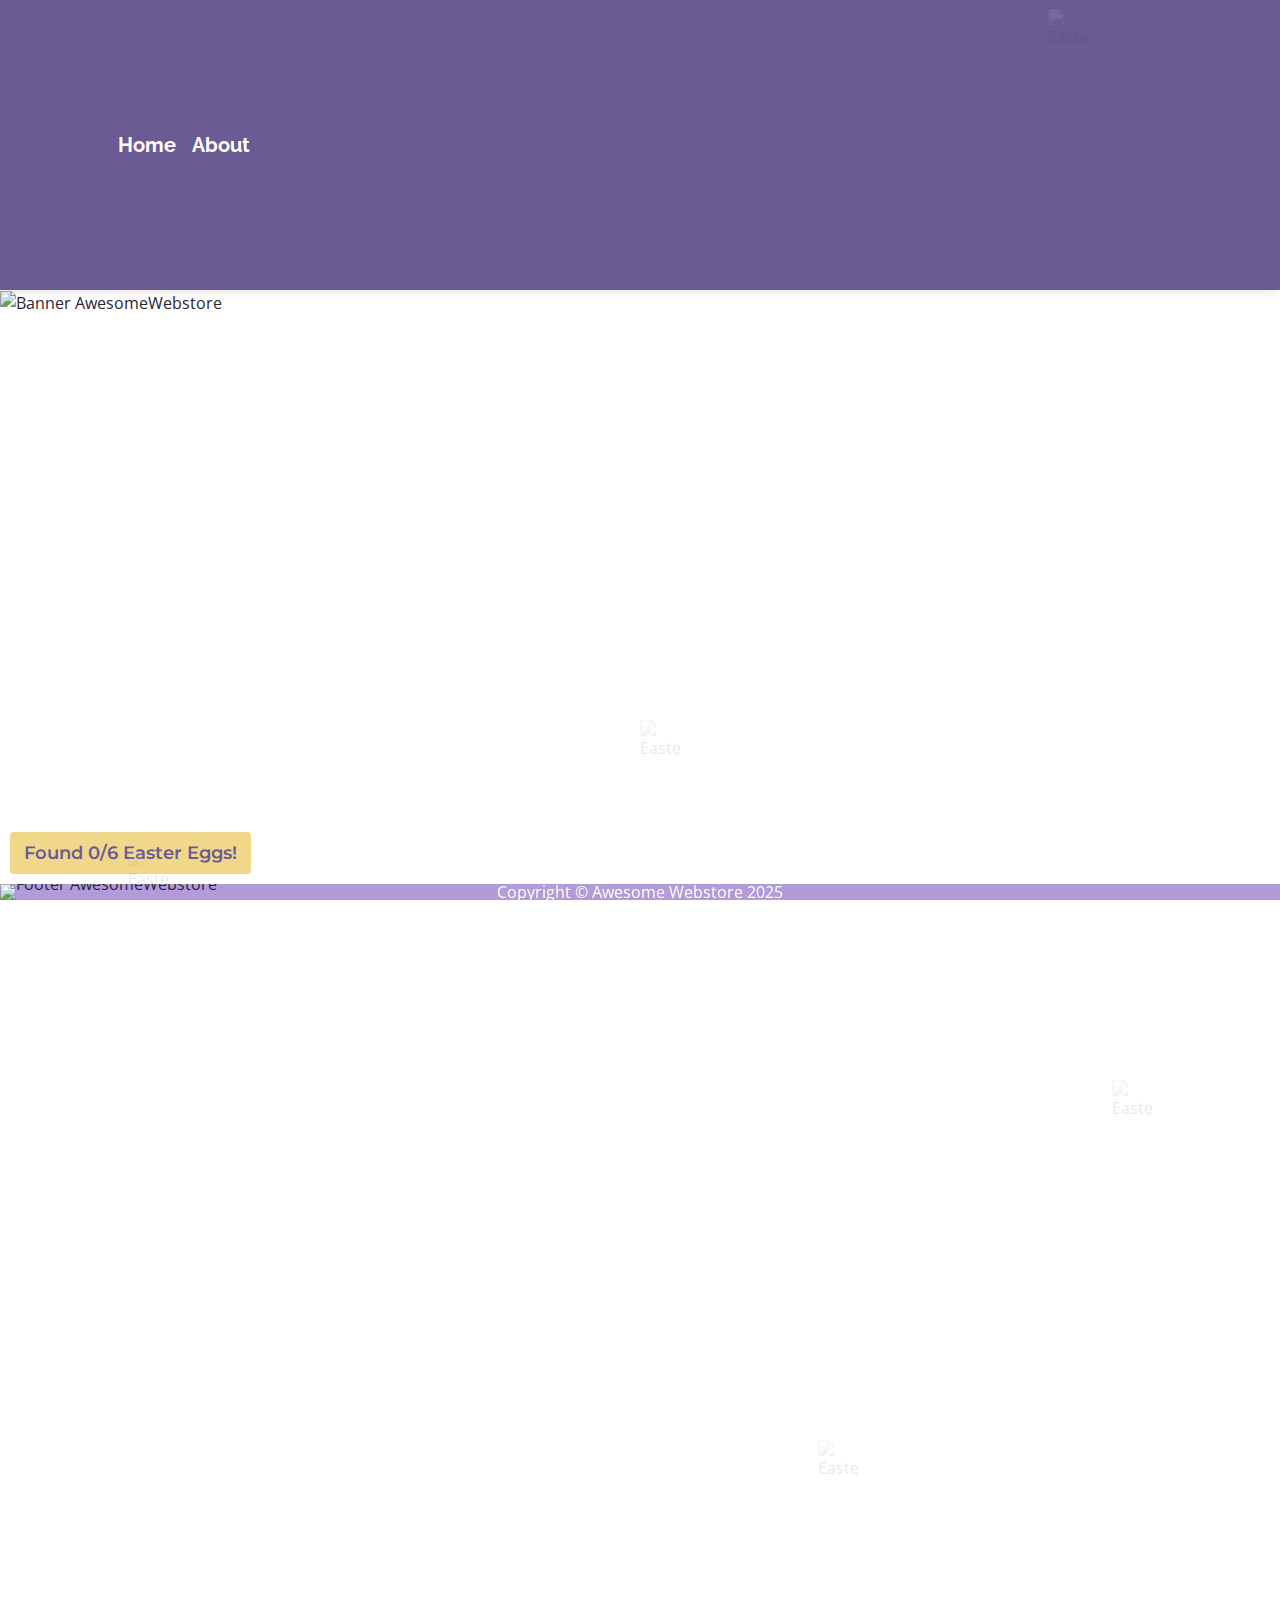
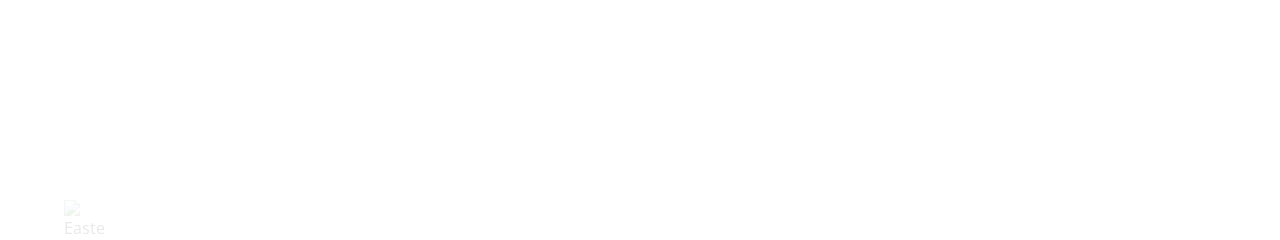
==== index.html @ 0a9cb346 "Merge branch 'develop'" ====
<!DOCTYPE html>
<html lang="en">
<head>
  <meta charset="utf-8" />
  <meta
          name="viewport"
          content="width=device-width, initial-scale=1, shrink-to-fit=no"
  />
  <meta name="description" content="" />
  <meta name="author" content="" />
  <title>Awesome Webstore - Homepage</title>
  <link
          href="https://cdn.jsdelivr.net/npm/bootstrap@5.3.3/dist/css/bootstrap.min.css"
          rel="stylesheet"
          integrity="sha384-QWTKZyjpPEjISv5WaRU9OFeRpok6YctnYmDr5pNlyT2bRjXh0JMhjY6hW+ALEwIH"
          crossorigin="anonymous"
  />
  <!-- Bootstrap icons-->
  <link
          href="https://cdn.jsdelivr.net/npm/bootstrap-icons@1.5.0/font/bootstrap-icons.css"
          rel="stylesheet"
  />
  <!-- Core theme CSS (includes Bootstrap)-->
  <link href="styles.css" rel="stylesheet" />
</head>
<body>
<!-- Navigation-->
<nav class="navbar navbar-expand-lg navbar-light bg-light">
  <div class="container px-4 px-lg-5">
    <a class="navbar-brand" href="index.html">Home</a>
    <a class="navbar-brand" href="about.html">About</a>
    <button
            class="navbar-toggler"
            type="button"
            data-bs-toggle="collapse"
            data-bs-target="#navbarSupportedContent"
            aria-controls="navbarSupportedContent"
            aria-expanded="false"
            aria-label="Toggle navigation"
    >
      <span class="navbar-toggler-icon"></span>
    </button>
    <div class="collapse navbar-collapse" id="navbarSupportedContent">
     <!-- CHECK <ul class="navbar-nav me-auto mb-2 mb-lg-0 ms-lg-4">
        <li class="nav-item">
        <li class="nav-item"><a class="nav-link" href="about.html">About</a></li>
         <a class="nav-link active" aria-current="page" href="index.html">Home</a> -->


        <!--   KOMMENTERAT UT SHOP
          <li class="nav-item dropdown">
              <a
                      class="nav-link dropdown-toggle"
                      id="navbarDropdown"
                      href="#"
                      role="button"
                      data-bs-toggle="dropdown"
                      aria-expanded="false"
            >Shop</a
              >
              <ul class="dropdown-menu" aria-labelledby="navbarDropdown">
                <li><a class="dropdown-item" href="#!">All Products</a></li>
                <li><hr class="dropdown-divider" /></li>
                <li><a class="dropdown-item" href="#!">Popular Items</a></li>
                <li><a class="dropdown-item" href="#!">New Arrivals</a></li>
              </ul>
            </li>
          </ul> -->
      <!-- HÄR ÄR CART
      <form class="d-flex">
        <button class="btn btn-outline-dark" type="submit">
          <i class="bi-cart-fill me-1"></i>
          Cart
          <span class="badge bg-dark text-white ms-1 rounded-pill">0</span>
        </button>
      </form>-->

    </div>
  </div>
</nav>
<!-- Header-->
<header>
  <div>
  <img src="assets/lavendel_index2.png" alt="Banner AwesomeWebstore" class="w-100">

  </div>
 </header>
<!-- Section-->
<section class="py-5">
  <h2 class="visually-hidden">Product collection</h2>
  <div class="container px-4 px-lg-5 mt-5" id="cardContainer">
    <div class="row gx-4 gx-lg-5 row-cols-2 row-cols-md-3 row-cols-xl-4 justify-content-center">
    </div>
  </div>
</section>
<!--Modal/popup-->
<div id="checkout" class="modal">
  <div class="modal-content">

    <!--&times är en symbol för krysset -->
    <span class="close">&times;</span>
    <h3>Checkout</h3>
    <form id= "checkoutForm" class="checkoutForm">

      <div id="checkoutProduct"></div>

      <label for="fullName">Full name</label>
      <input type="text" id="fullName" required autocomplete="name" placeholder="Ash Ketchum">

      <label for="address">Address</label>
      <input type="text" id="address" required autocomplete="address-line1" placeholder="Champion street">

      <label for="postalCode">Postal code</label>
      <input type="text" id="postalCode" required placeholder="29009">

      <label for="city">City</label>
      <input type="text" id="city" required placeholder="Palett town">


      <label for="email">Email</label>
      <input type="email" id="email" required autocomplete="email" placeholder="theVeryBest@thatEverWas.com">

      <label for="phoneNumber">Phone number</label>
      <input type="tel" id="phoneNumber" required placeholder="019-1337">

      <div class="discountCode">
        <label for="discountCode">Discount Code</label>
        <input type="text" id="discountCode" placeholder="Enter your discount code">
        <button type="button" id="applyDiscount">Apply</button>
        <div id="discountError" class="text-danger" style="display: none;"></div>
      </div>

      <button id ="orderDone" type="submit">Submit Order</button>

    </form>

  </div>
</div>
<!-- Validation popup för korrekt ifylld form -->
<div id="orderValidation" class="modal">
    <div class="modal-content">
      <h2>All good!</h2>
      <p>Your purchase has been registered.</p>
    </div>
</div>

<!-- Lägger till räknare och bilder för äggen -->
<p id="eggCounter">Found 0/6 Easter Eggs!</p>
<img src="assets/easter-egg.png" class="hidden-egg" id="egg1" alt="Easter Egg">
<img src="assets/easter-egg.png" class="hidden-egg" id="egg2" alt="Easter Egg">
<img src="assets/easter-egg.png" class="hidden-egg" id="egg3" alt="Easter Egg">
<img src="assets/easter-egg.png" class="hidden-egg" id="egg4" alt="Easter Egg">
<img src="assets/easter-egg.png" class="hidden-egg" id="egg5" alt="Easter Egg">
<img src="assets/easter-egg.png" class="hidden-egg" id="egg6" alt="Easter Egg">

<!-- Footer-->
<footer class = "footer">
      <img src="assets/lavendel_footer.png" alt="Footer AwesomeWebstore" class="footer-image">
      <div class="container">
   <p class="m-0 text-center text-white"> Copyright &copy; Awesome Webstore 2025
    </p>
  </div>
</footer>
<!-- Bootstrap core JS-->
<script src="https://cdn.jsdelivr.net/npm/bootstrap@5.2.3/dist/js/bootstrap.bundle.min.js"></script>
<!-- Core theme JS-->
<script src="scripts.js"></script>
</body>
</html>
---- styles.css ----
@charset "UTF-8";
/* Import av Montserrat, Open Sans och Raleway-font*/
@import url('https://fonts.googleapis.com/css2?family=Montserrat:wght@700&family=Open+Sans&family=Raleway:wght@300;700&display=swap');

/*!
* Start Bootstrap - Shop Homepage v5.0.6 (https://startbootstrap.com/template/shop-homepage)
* Copyright 2013-2023 Start Bootstrap
* Licensed under MIT (https://github.com/StartBootstrap/startbootstrap-shop-homepage/blob/master/LICENSE)
*/
/*!
 * Bootstrap  v5.2.3 (https://getbootstrap.com/)
 * Copyright 2011-2022 The Bootstrap Authors
 * Copyright 2011-2022 Twitter, Inc.
 * Licensed under MIT (https://github.com/twbs/bootstrap/blob/main/LICENSE)
 */
.modal {
  display: none;
  position: fixed;
  left: 0;
  top: 0;
  width: 100%;
  height: 100%;
  background: rgba(0, 0, 50, 0.5);
}
.modal-content {
  background: white;
  padding: 20px;
  width: 50%;
  max-width: 500px;
  margin: 15% auto;
  height: auto;
  border-radius: 10px;
  position: relative;
}

.modal-content h3 {
  font-size: 45px;
  text-align: center;
  margin-bottom: 30px;
}

.close {
  position: absolute;
  top: 10px;
  right: 15px;
  font-size: 20px;
  cursor: pointer;
}

.checkoutForm {
  display: contents;
  flex-direction: column;
  gap: 5px;
}

.hidden-egg {
  width: 40px;
  height: 40px;
  position: absolute;
  opacity: 0.1;
  transition: opacity 0.5s ease-in-out;
  object-fit: contain;
  cursor: pointer;
}

#egg1:hover, #egg2:hover, #egg3:hover, #egg4:hover, #egg5:hover, #egg6:hover {
  opacity: 1;
}

#egg1 { top: 200%; left: 5vw; }
#egg2 { top: 120%; right: 10vw; }
#egg3 { bottom: 1%; left: 10vw; }
#egg4 { top: 160%; right: 33vw; }
#egg5 { top: 1%; right: 15vw; }
#egg6 { top: 80%; left: 50vw; }


@media (max-width: 768px) {
  #egg1 { top: 150%; left: 5vw; }
  #egg2 { top: 55%; right: 10vw; }
  #egg3 { bottom: 10%; left: 5vw; }
  #egg4 { bottom: 15%; right: 15vw; }
  #egg5 { top: 30%; right: 40vw; }
  #egg6 { top: 265%; left: 65vw; }
}

#eggCounter {
  position: fixed;
  bottom: 10px;
  left: 10px;
  background-color: white;
  padding: 10px;
  border: 1px solid black;
}

#orderDone {
  margin: 20px;
  border-radius:5px;

}
::placeholder {
  font-style: italic;
}

#orderDone:hover
{background-color: #72d386}

.card {
  height: 28rem;
  display: flex;
  flex-direction: column;
  margin: 0.5rem;
  border: 1px solid #f0e6ff;
  box-shadow: 0 4px 15px rgba(196, 181, 232, 0.15);
  transition: transform 0.3s ease, box-shadow 0.3s ease;
}

.card-img-top {
  object-fit: contain;
  height: 170px;
  width: auto;
  max-width: 90%;
}

.card-container-img{
  height: 190px;
  display: flex;
  justify-content: center;
  padding: 5px;
}

.card-body {
  height: 150px;
  width: 100%;
  display: flex;
  flex-direction: column;
  overflow: hidden;
  padding: 0.5rem;
}

.product-title {
  min-height: 2.8rem;
  overflow: hidden;
  text-overflow: ellipsis;
  display: -webkit-box;
  -webkit-line-clamp: 2;
  -webkit-box-orient: vertical;
  margin-bottom: 10px;
  word-wrap: break-word;
}

#productDetails h1.display-5 {
  overflow: visible;
  text-overflow: clip;
  display: block;
  min-height: auto;
  word-wrap: break-word;
  white-space: normal;
  font-size: 35px;
}

.card-footer {
  padding: 0 1rem 1rem;
}

.price {
  margin-top: auto;
  margin-bottom: 5px;
}

.product-description {
  overflow: hidden;
  text-overflow: ellipsis;
  display: -webkit-box;
  -webkit-line-clamp: 3;
  -webkit-box-orient: vertical;
  margin-bottom: 5px;
}

.header{
  display: flex !important;
  justify-content: center !important;
  height: 100px;

}

.header img{
  max-width: 100% !important;
  height: auto !important;
  object-fit:cover !important;
  object-position: center !important;;
  display: block !important;
  margin: 0 auto !important;
}


.selected-product {
  text-align: center;
}

.selected-product p {
  margin: 0;
  padding: 0;
}

.discountCode {
  padding: 10px;
}

.new-price {
  color: red;
  margin-bottom: 5px;
}
html, body{
  margin: 0;
  padding: 0;
  min-height: 100vh;
  display: flex;
  flex-direction: column;
}

body > *:not(footer){
  flex: 1; /* gör att footern stannar nere när sidan scrollas*/
}

.footer{
position: relative !important; /*sätter sig i relation till närmsta positionering*/
  width: 100% !important;
  line-height: 0; /*tar bort extra utrymme under footern*/
  margin: 0;
  padding: 0;
  box-sizing: border-box;
  background-color: #b19cd9; /*lavender backup*/
}
.footer-image{
  width: 100%;
  display: block;
  margin: 0;
  padding: 0;

}

footer .container{
  position: absolute;
  top: 50%;
  left: 50%;
  transform: translate(-50%, -50%);
  text-align: center;
  color: white !important;
  padding: 10px 0;
  background: none;
}

a {
  text-decoration: none;
  color: inherit;
}

/*färgskala*/
:root {
  --lightgrey-bg: #d3d3d3;           /* bakgrund */
  --accent-gold: #F1D789;       /* knappfärg */
  --accent-gold-hover: #FFE6A7; /* hover-state på knapp*/
  --deep-purple: #6B5B95;       /* text och mörkare detaljer */
  --dark-text: #2A2438;         /* huvud-textfärgen */
  --white: #FFFFFF;
}


body {
  margin: 0;
  padding: 0;
  font-family: 'Open Sans', sans-serif;
  color: var(--dark-text);
  line-height: 1.6;

}

.navbar {
  background-color: var(--deep-purple) !important;
  box-shadow: 0 2px 10px rgba(0, 0, 0, 0.1);
}

.navbar-brand, .nav-link {
  color: var(--white) !important;
  font-family: 'Raleway', sans-serif;
  font-weight: 700;
}

.card:hover {
  transform: translateY(-5px);
  box-shadow: 0 8px 20px rgba(196, 181, 232, 0.25);
}

.card-title {
  font-family: 'Montserrat', sans-serif;
  font-weight: 600;
  color: var(--deep-purple);
}

/*Buy & Lets shop-knapp*/
.shopPress.btn, .checkoutPress.btn {
  background-color: var(--accent-gold) !important;
  color: var(--deep-purple) !important;
  border: none !important;
  font-family: 'Montserrat', sans-serif;
  font-weight: 600;
  padding: 8px 20px;
  font-size: 0.9rem;
  transition: all 0.3s ease;
  box-shadow: 0 2px 5px rgba(0, 0, 0, 0.1);
}

.shopPress.btn:hover, .checkoutPress.btn:hover {
  background-color: var(--accent-gold-hover) !important;
  transform: translateY(-2px);
  box-shadow: 0 4px 8px rgba(0, 0, 0, 0.15);
}

#eggCounter {
  background-color: var(--accent-gold);
  color: var(--deep-purple);
  border-radius: 4px;
  padding: 7px 14px;
  font-family: 'Montserrat', sans-serif;
  font-weight: 600;
  font-size: 1.1rem;
  border: none !important;
}

#eggCounter:hover {
  background-color: var(--accent-gold-hover);
  transform: translateY(-2px);
  box-shadow: 0 4px 8px rgba(0, 0, 0, 0.15);
}
/*ändrar relationen mellan banner och cards*/
section {
  margin-top: -40px;
}
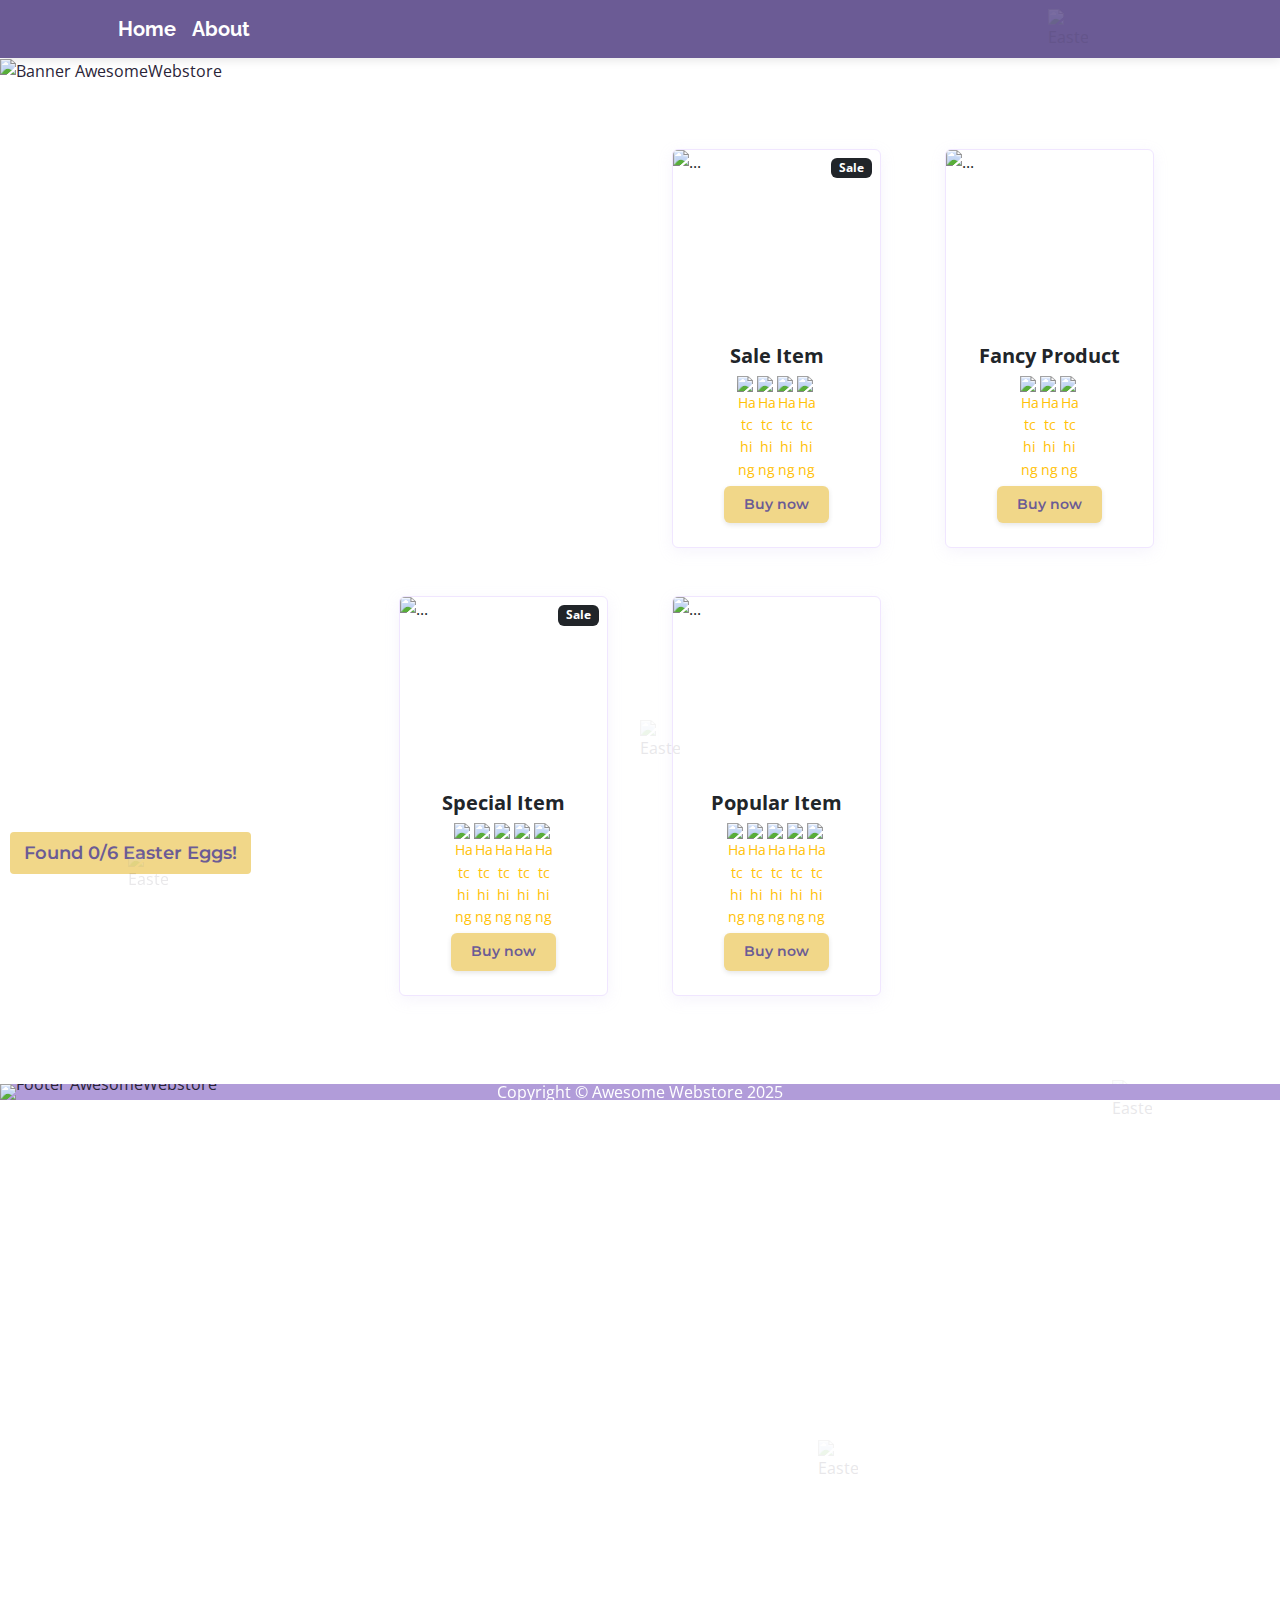
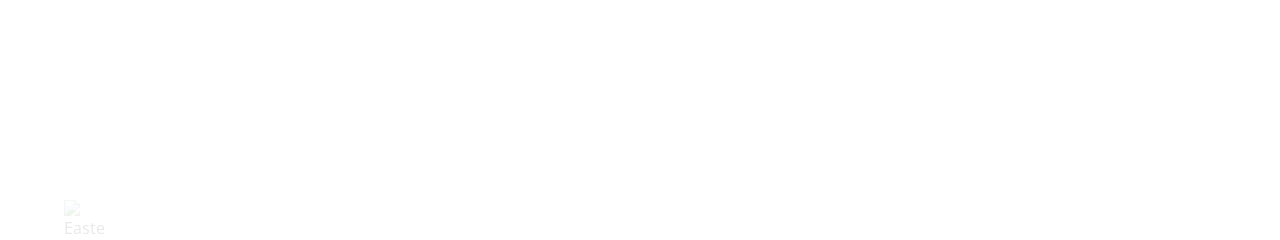
==== commit 262727b3: "fixed autocomplete" ====
--- a/index.html
+++ b/index.html
@@ -41,31 +41,28 @@
       <span class="navbar-toggler-icon"></span>
     </button>
     <div class="collapse navbar-collapse" id="navbarSupportedContent">
-     <!-- CHECK <ul class="navbar-nav me-auto mb-2 mb-lg-0 ms-lg-4">
-        <li class="nav-item">
-        <li class="nav-item"><a class="nav-link" href="about.html">About</a></li>
-         <a class="nav-link active" aria-current="page" href="index.html">Home</a> -->
-
-
-        <!--   KOMMENTERAT UT SHOP
-          <li class="nav-item dropdown">
-              <a
-                      class="nav-link dropdown-toggle"
-                      id="navbarDropdown"
-                      href="#"
-                      role="button"
-                      data-bs-toggle="dropdown"
-                      aria-expanded="false"
-            >Shop</a
-              >
-              <ul class="dropdown-menu" aria-labelledby="navbarDropdown">
-                <li><a class="dropdown-item" href="#!">All Products</a></li>
-                <li><hr class="dropdown-divider" /></li>
-                <li><a class="dropdown-item" href="#!">Popular Items</a></li>
-                <li><a class="dropdown-item" href="#!">New Arrivals</a></li>
-              </ul>
-            </li>
-          </ul> -->
+
+
+
+      <!--   KOMMENTERAT UT SHOP
+        <li class="nav-item dropdown">
+            <a
+                    class="nav-link dropdown-toggle"
+                    id="navbarDropdown"
+                    href="#"
+                    role="button"
+                    data-bs-toggle="dropdown"
+                    aria-expanded="false"
+          >Shop</a
+            >
+            <ul class="dropdown-menu" aria-labelledby="navbarDropdown">
+              <li><a class="dropdown-item" href="#!">All Products</a></li>
+              <li><hr class="dropdown-divider" /></li>
+              <li><a class="dropdown-item" href="#!">Popular Items</a></li>
+              <li><a class="dropdown-item" href="#!">New Arrivals</a></li>
+            </ul>
+          </li>
+        </ul> -->
       <!-- HÄR ÄR CART
       <form class="d-flex">
         <button class="btn btn-outline-dark" type="submit">
@@ -87,9 +84,330 @@
  </header>
 <!-- Section-->
 <section class="py-5">
-  <h2 class="visually-hidden">Product collection</h2>
   <div class="container px-4 px-lg-5 mt-5" id="cardContainer">
-    <div class="row gx-4 gx-lg-5 row-cols-2 row-cols-md-3 row-cols-xl-4 justify-content-center">
+    <div
+            class="row gx-4 gx-lg-5 row-cols-2 row-cols-md-3 row-cols-xl-4 justify-content-center"
+    >
+      <div class="col mb-5">
+        <!--
+        <div class="card h-100">
+
+          <img
+                  class="card-img-top"
+                  src="https://picsum.photos/450/300?random=1"
+                  alt="..."
+          />
+
+          <div class="card-body p-4">
+            <div class="text-center">
+
+              <h5 class="fw-bolder">Fancy Product</h5>
+              <div class="d-flex justify-content-center small text-warning mb-2">
+                <img src="assets/Hatching-chick.png" alt="Hatching chick" width="20">
+                <img src="assets/Hatching-chick.png" alt="Hatching chick" width="20">
+                <img src="assets/Hatching-chick.png" alt="Hatching chick" width="20">
+                <img src="assets/Hatching-chick.png" alt="Hatching chick" width="20">
+                <img src="assets/Hatching-chick.png" alt="Hatching chick" width="20">
+
+              </div>
+
+              $40.00 - $80.00
+            </div>
+          </div>
+
+          <div class="card-footer p-4 pt-0 border-top-0 bg-transparent">
+            <div class="text-center">
+              <a class="checkoutPress btn btn-outline-dark mt-auto"
+              >Buy now</a
+              >
+            </div>
+          </div>
+        </div>
+      </div>
+      <div class="col mb-5">
+        <div class="card h-100">
+
+          <div
+                  class="badge bg-dark text-white position-absolute"
+                  style="top: 0.5rem; right: 0.5rem"
+          >
+            Sale
+          </div>
+
+          <img
+                  class="card-img-top"
+                  src="https://picsum.photos/450/300?random=2"
+                  alt="..."
+          />
+
+          <div class="card-body p-4">
+            <div class="text-center">
+
+              <h5 class="fw-bolder">Special Item</h5>
+
+              <div
+                      class="d-flex justify-content-center small text-warning mb-2">
+                <img src="assets/Hatching-chick.png" alt="Hatching chick" width="20">
+                <img src="assets/Hatching-chick.png" alt="Hatching chick" width="20">
+                <img src="assets/Hatching-chick.png" alt="Hatching chick" width="20">
+              </div>
+
+              <span class="text-muted text-decoration-line-through"
+              >$20.00</span
+              >
+              $18.00
+            </div>
+          </div>
+
+          <div class="card-footer p-4 pt-0 border-top-0 bg-transparent">
+            <div class="text-center">
+              <a class="checkoutPress btn btn-outline-dark mt-auto"
+              >Buy now</a
+              >
+            </div>
+          </div>
+        </div> -->
+      </div>
+      <div class="col mb-5">
+        <!-- <div class="card h-100">
+
+          <div
+                  class="badge bg-dark text-white position-absolute"
+                  style="top: 0.5rem; right: 0.5rem"
+          >
+            Sale
+          </div>
+
+          <img
+                  class="card-img-top"
+                  src="https://picsum.photos/450/300?random=3"
+                  alt="..."
+          />
+
+          <div class="card-body p-4">
+            <div class="text-center">
+
+              <h5 class="fw-bolder">Sale Item</h5>
+              <div class="d-flex justify-content-center small text-warning mb-2">
+                <img src="assets/Hatching-chick.png" alt="Hatching chick" width="20">
+                <img src="assets/Hatching-chick.png" alt="Hatching chick" width="20">
+                <img src="assets/Hatching-chick.png" alt="Hatching chick" width="20">
+                <img src="assets/Hatching-chick.png" alt="Hatching chick" width="20">
+              </div>
+
+              <span class="text-muted text-decoration-line-through"
+              >$50.00</span
+              >
+              $25.00
+            </div>
+          </div>
+
+          <div class="card-footer p-4 pt-0 border-top-0 bg-transparent">
+            <div class="text-center">
+              <a class="checkoutPress btn btn-outline-dark mt-auto"
+              >Buy now</a
+              >
+            </div>
+          </div>
+        </div>
+      </div>
+      <div class="col mb-5">
+        <div class="card h-100">
+
+          <img
+                  class="card-img-top"
+                  src="https://picsum.photos/450/300?random=4"
+                  alt="..."
+          />
+
+          <div class="card-body p-4">
+            <div class="text-center">
+
+              <h5 class="fw-bolder">Popular Item</h5>
+
+              <div
+                      class="d-flex justify-content-center small text-warning mb-2"
+              >
+                <img src="assets/Hatching-chick.png" alt="Hatching chick" width="20">
+                <img src="assets/Hatching-chick.png" alt="Hatching chick" width="20">
+                <img src="assets/Hatching-chick.png" alt="Hatching chick" width="20">
+                <img src="assets/Hatching-chick.png" alt="Hatching chick" width="20">
+                <img src="assets/Hatching-chick.png" alt="Hatching chick" width="20">
+              </div>
+
+              $40.00
+            </div>
+          </div>
+
+          <div class="card-footer p-4 pt-0 border-top-0 bg-transparent">
+            <div class="text-center">
+              <a class="checkoutPress btn btn-outline-dark mt-auto"
+              >Buy now</a
+              >
+            </div>
+          </div>
+        </div>-->
+      </div>
+      <div class="col mb-5">
+        <div class="card h-100">
+          <!-- Sale badge-->
+          <div
+                  class="badge bg-dark text-white position-absolute"
+                  style="top: 0.5rem; right: 0.5rem"
+          >
+            Sale
+          </div>
+          <!-- Product image-->
+          <img
+                  class="card-img-top"
+                  src="https://picsum.photos/450/300?random=5"
+                  alt="..."
+          />
+          <!-- Product details-->
+          <div class="card-body p-4">
+            <div class="text-center">
+              <!-- Product name-->
+              <h5 class="fw-bolder">Sale Item</h5>
+              <div class="d-flex justify-content-center small text-warning mb-2">
+                <img src="assets/Hatching-chick.png" alt="Hatching chick" width="20">
+                <img src="assets/Hatching-chick.png" alt="Hatching chick" width="20">
+                <img src="assets/Hatching-chick.png" alt="Hatching chick" width="20">
+                <img src="assets/Hatching-chick.png" alt="Hatching chick" width="20">
+              </div>
+              <!-- Product price-->
+              <span class="text-muted text-decoration-line-through"
+              >$50.00</span
+              >
+              $25.00
+            </div>
+          </div>
+          <!-- Product actions-->
+          <div class="card-footer p-4 pt-0 border-top-0 bg-transparent">
+            <div class="text-center">
+              <a class="checkoutPress btn btn-outline-dark mt-auto"
+              >Buy now</a
+              >
+            </div>
+          </div>
+        </div>
+      </div>
+      <div class="col mb-5">
+        <div class="card h-100">
+          <!-- Product image-->
+          <img
+                  class="card-img-top"
+                  src="https://picsum.photos/450/300?random=6"
+                  alt="..."
+          />
+          <!-- Product details-->
+          <div class="card-body p-4">
+            <div class="text-center">
+              <!-- Product name-->
+              <h5 class="fw-bolder">Fancy Product</h5>
+
+              <div class="d-flex justify-content-center small text-warning mb-2">
+                <img src="assets/Hatching-chick.png" alt="Hatching chick" width="20">
+                <img src="assets/Hatching-chick.png" alt="Hatching chick" width="20">
+                <img src="assets/Hatching-chick.png" alt="Hatching chick" width="20">
+              </div>
+              <!-- Product price-->
+              $120.00 - $280.00
+            </div>
+          </div>
+          <!-- Product actions-->
+          <div class="card-footer p-4 pt-0 border-top-0 bg-transparent">
+            <div class="text-center">
+              <a class="checkoutPress btn btn-outline-dark mt-auto"
+              >Buy now</a
+              >
+            </div>
+          </div>
+        </div>
+      </div>
+      <div class="col mb-5">
+        <div class="card h-100">
+          <!-- Sale badge-->
+          <div
+                  class="badge bg-dark text-white position-absolute"
+                  style="top: 0.5rem; right: 0.5rem"
+          >
+            Sale
+          </div>
+          <!-- Product image-->
+          <img
+                  class="card-img-top"
+                  src="https://picsum.photos/450/300?random=7"
+                  alt="..."
+          />
+          <!-- Product details-->
+          <div class="card-body p-4">
+            <div class="text-center">
+              <!-- Product name-->
+              <h5 class="fw-bolder">Special Item</h5>
+              <!-- Product reviews-->
+              <div
+                      class="d-flex justify-content-center small text-warning mb-2"
+              >
+                <img src="assets/Hatching-chick.png" alt="Hatching chick" width="20">
+                <img src="assets/Hatching-chick.png" alt="Hatching chick" width="20">
+                <img src="assets/Hatching-chick.png" alt="Hatching chick" width="20">
+                <img src="assets/Hatching-chick.png" alt="Hatching chick" width="20">
+                <img src="assets/Hatching-chick.png" alt="Hatching chick" width="20">
+              </div>
+              <!-- Product price-->
+              <span class="text-muted text-decoration-line-through"
+              >$20.00</span
+              >
+              $18.00
+            </div>
+          </div>
+          <!-- Product actions-->
+          <div class="card-footer p-4 pt-0 border-top-0 bg-transparent">
+            <div class="text-center">
+              <a class="checkoutPress btn btn-outline-dark mt-auto"
+              >Buy now</a
+              >
+            </div>
+          </div>
+        </div>
+      </div>
+      <div class="col mb-5">
+        <div class="card h-100">
+          <!-- Product image-->
+          <img
+                  class="card-img-top"
+                  src="https://picsum.photos/450/300?random=8"
+                  alt="..."
+          />
+          <!-- Product details-->
+          <div class="card-body p-4">
+            <div class="text-center">
+              <!-- Product name-->
+              <h5 class="fw-bolder">Popular Item</h5>
+              <!-- Product reviews-->
+              <div
+                      class="d-flex justify-content-center small text-warning mb-2"
+              >
+                <img src="assets/Hatching-chick.png" alt="Hatching chick" width="20">
+                <img src="assets/Hatching-chick.png" alt="Hatching chick" width="20">
+                <img src="assets/Hatching-chick.png" alt="Hatching chick" width="20">
+                <img src="assets/Hatching-chick.png" alt="Hatching chick" width="20">
+                <img src="assets/Hatching-chick.png" alt="Hatching chick" width="20">
+              </div>
+              <!-- Product price-->
+              $40.00
+            </div>
+          </div>
+          <!-- Product actions-->
+          <div class="card-footer p-4 pt-0 border-top-0 bg-transparent">
+            <div class="text-center">
+              <a class="checkoutPress btn btn-outline-dark mt-auto" href="#"
+              >Buy now</a
+              >
+            </div>
+          </div>
+        </div>
+      </div>
     </div>
   </div>
 </section>
@@ -108,20 +426,20 @@
       <input type="text" id="fullName" required autocomplete="name" placeholder="Ash Ketchum">
 
       <label for="address">Address</label>
-      <input type="text" id="address" required autocomplete="address-line1" placeholder="Champion street">
+      <input type="text" id="address" required autocomplete="on" placeholder="Champion street">
 
       <label for="postalCode">Postal code</label>
-      <input type="text" id="postalCode" required placeholder="29009">
+      <input type="text" id="postalCode" required autocomplete="on" placeholder="29009">
 
       <label for="city">City</label>
-      <input type="text" id="city" required placeholder="Palett town">
+      <input type="text" id="city" required autocomplete="on" placeholder="Palett town">
 
 
       <label for="email">Email</label>
       <input type="email" id="email" required autocomplete="email" placeholder="theVeryBest@thatEverWas.com">
 
       <label for="phoneNumber">Phone number</label>
-      <input type="tel" id="phoneNumber" required placeholder="019-1337">
+      <input type="tel" id="phoneNumber" required autocomplete="tel" placeholder="019-1337">
 
       <div class="discountCode">
         <label for="discountCode">Discount Code</label>
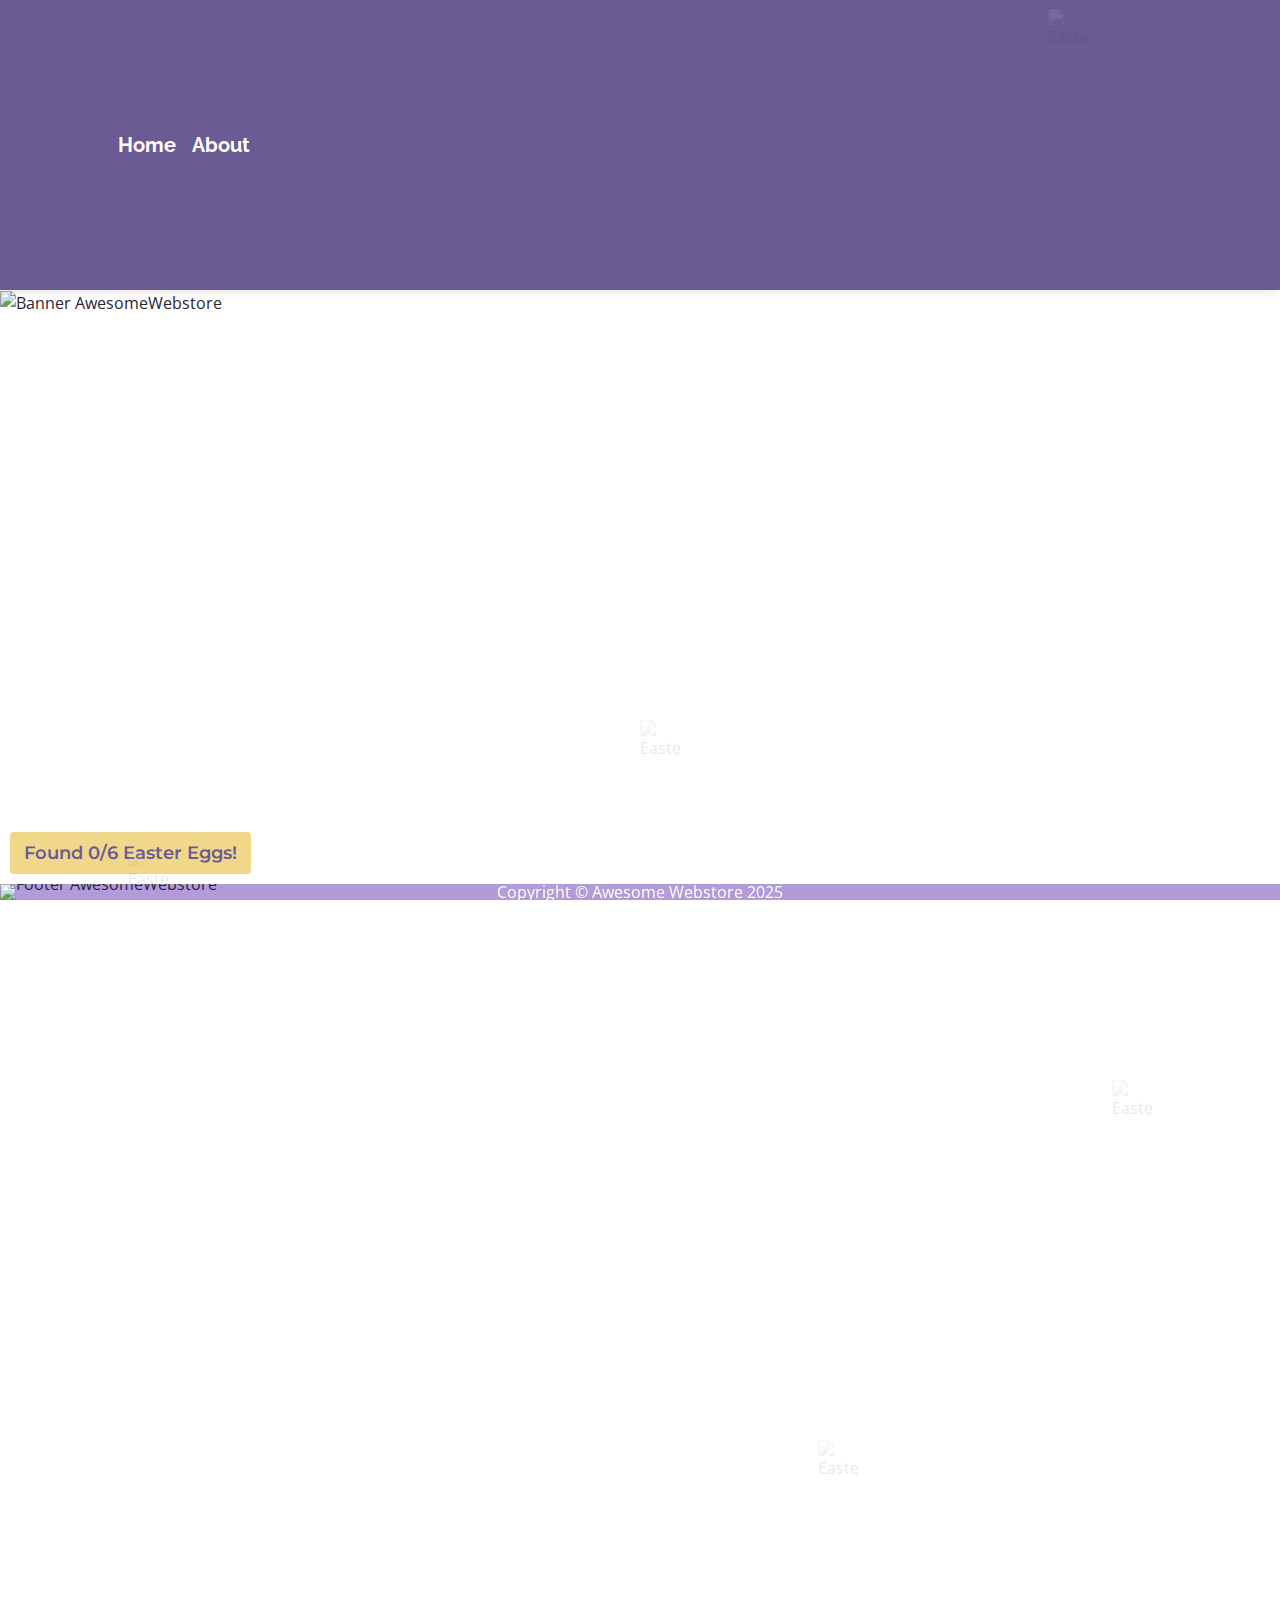
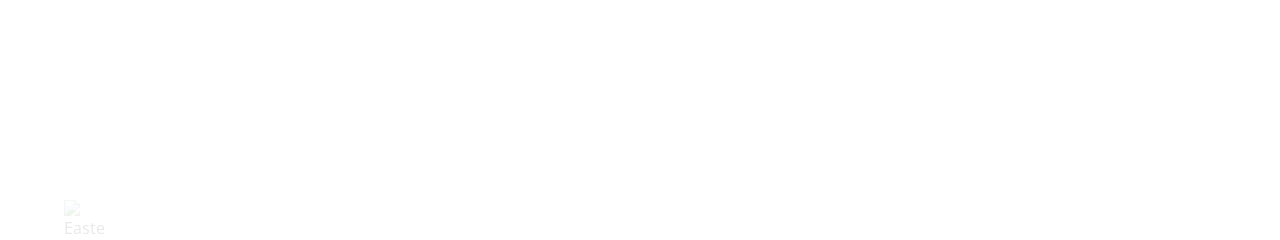
==== commit f19d79c4: "Merge remote-tracking branch 'origin/main'" ====
--- a/index.html
+++ b/index.html
@@ -84,330 +84,9 @@
  </header>
 <!-- Section-->
 <section class="py-5">
+  <h2 class="visually-hidden">Product collection</h2>
   <div class="container px-4 px-lg-5 mt-5" id="cardContainer">
-    <div
-            class="row gx-4 gx-lg-5 row-cols-2 row-cols-md-3 row-cols-xl-4 justify-content-center"
-    >
-      <div class="col mb-5">
-        <!--
-        <div class="card h-100">
-
-          <img
-                  class="card-img-top"
-                  src="https://picsum.photos/450/300?random=1"
-                  alt="..."
-          />
-
-          <div class="card-body p-4">
-            <div class="text-center">
-
-              <h5 class="fw-bolder">Fancy Product</h5>
-              <div class="d-flex justify-content-center small text-warning mb-2">
-                <img src="assets/Hatching-chick.png" alt="Hatching chick" width="20">
-                <img src="assets/Hatching-chick.png" alt="Hatching chick" width="20">
-                <img src="assets/Hatching-chick.png" alt="Hatching chick" width="20">
-                <img src="assets/Hatching-chick.png" alt="Hatching chick" width="20">
-                <img src="assets/Hatching-chick.png" alt="Hatching chick" width="20">
-
-              </div>
-
-              $40.00 - $80.00
-            </div>
-          </div>
-
-          <div class="card-footer p-4 pt-0 border-top-0 bg-transparent">
-            <div class="text-center">
-              <a class="checkoutPress btn btn-outline-dark mt-auto"
-              >Buy now</a
-              >
-            </div>
-          </div>
-        </div>
-      </div>
-      <div class="col mb-5">
-        <div class="card h-100">
-
-          <div
-                  class="badge bg-dark text-white position-absolute"
-                  style="top: 0.5rem; right: 0.5rem"
-          >
-            Sale
-          </div>
-
-          <img
-                  class="card-img-top"
-                  src="https://picsum.photos/450/300?random=2"
-                  alt="..."
-          />
-
-          <div class="card-body p-4">
-            <div class="text-center">
-
-              <h5 class="fw-bolder">Special Item</h5>
-
-              <div
-                      class="d-flex justify-content-center small text-warning mb-2">
-                <img src="assets/Hatching-chick.png" alt="Hatching chick" width="20">
-                <img src="assets/Hatching-chick.png" alt="Hatching chick" width="20">
-                <img src="assets/Hatching-chick.png" alt="Hatching chick" width="20">
-              </div>
-
-              <span class="text-muted text-decoration-line-through"
-              >$20.00</span
-              >
-              $18.00
-            </div>
-          </div>
-
-          <div class="card-footer p-4 pt-0 border-top-0 bg-transparent">
-            <div class="text-center">
-              <a class="checkoutPress btn btn-outline-dark mt-auto"
-              >Buy now</a
-              >
-            </div>
-          </div>
-        </div> -->
-      </div>
-      <div class="col mb-5">
-        <!-- <div class="card h-100">
-
-          <div
-                  class="badge bg-dark text-white position-absolute"
-                  style="top: 0.5rem; right: 0.5rem"
-          >
-            Sale
-          </div>
-
-          <img
-                  class="card-img-top"
-                  src="https://picsum.photos/450/300?random=3"
-                  alt="..."
-          />
-
-          <div class="card-body p-4">
-            <div class="text-center">
-
-              <h5 class="fw-bolder">Sale Item</h5>
-              <div class="d-flex justify-content-center small text-warning mb-2">
-                <img src="assets/Hatching-chick.png" alt="Hatching chick" width="20">
-                <img src="assets/Hatching-chick.png" alt="Hatching chick" width="20">
-                <img src="assets/Hatching-chick.png" alt="Hatching chick" width="20">
-                <img src="assets/Hatching-chick.png" alt="Hatching chick" width="20">
-              </div>
-
-              <span class="text-muted text-decoration-line-through"
-              >$50.00</span
-              >
-              $25.00
-            </div>
-          </div>
-
-          <div class="card-footer p-4 pt-0 border-top-0 bg-transparent">
-            <div class="text-center">
-              <a class="checkoutPress btn btn-outline-dark mt-auto"
-              >Buy now</a
-              >
-            </div>
-          </div>
-        </div>
-      </div>
-      <div class="col mb-5">
-        <div class="card h-100">
-
-          <img
-                  class="card-img-top"
-                  src="https://picsum.photos/450/300?random=4"
-                  alt="..."
-          />
-
-          <div class="card-body p-4">
-            <div class="text-center">
-
-              <h5 class="fw-bolder">Popular Item</h5>
-
-              <div
-                      class="d-flex justify-content-center small text-warning mb-2"
-              >
-                <img src="assets/Hatching-chick.png" alt="Hatching chick" width="20">
-                <img src="assets/Hatching-chick.png" alt="Hatching chick" width="20">
-                <img src="assets/Hatching-chick.png" alt="Hatching chick" width="20">
-                <img src="assets/Hatching-chick.png" alt="Hatching chick" width="20">
-                <img src="assets/Hatching-chick.png" alt="Hatching chick" width="20">
-              </div>
-
-              $40.00
-            </div>
-          </div>
-
-          <div class="card-footer p-4 pt-0 border-top-0 bg-transparent">
-            <div class="text-center">
-              <a class="checkoutPress btn btn-outline-dark mt-auto"
-              >Buy now</a
-              >
-            </div>
-          </div>
-        </div>-->
-      </div>
-      <div class="col mb-5">
-        <div class="card h-100">
-          <!-- Sale badge-->
-          <div
-                  class="badge bg-dark text-white position-absolute"
-                  style="top: 0.5rem; right: 0.5rem"
-          >
-            Sale
-          </div>
-          <!-- Product image-->
-          <img
-                  class="card-img-top"
-                  src="https://picsum.photos/450/300?random=5"
-                  alt="..."
-          />
-          <!-- Product details-->
-          <div class="card-body p-4">
-            <div class="text-center">
-              <!-- Product name-->
-              <h5 class="fw-bolder">Sale Item</h5>
-              <div class="d-flex justify-content-center small text-warning mb-2">
-                <img src="assets/Hatching-chick.png" alt="Hatching chick" width="20">
-                <img src="assets/Hatching-chick.png" alt="Hatching chick" width="20">
-                <img src="assets/Hatching-chick.png" alt="Hatching chick" width="20">
-                <img src="assets/Hatching-chick.png" alt="Hatching chick" width="20">
-              </div>
-              <!-- Product price-->
-              <span class="text-muted text-decoration-line-through"
-              >$50.00</span
-              >
-              $25.00
-            </div>
-          </div>
-          <!-- Product actions-->
-          <div class="card-footer p-4 pt-0 border-top-0 bg-transparent">
-            <div class="text-center">
-              <a class="checkoutPress btn btn-outline-dark mt-auto"
-              >Buy now</a
-              >
-            </div>
-          </div>
-        </div>
-      </div>
-      <div class="col mb-5">
-        <div class="card h-100">
-          <!-- Product image-->
-          <img
-                  class="card-img-top"
-                  src="https://picsum.photos/450/300?random=6"
-                  alt="..."
-          />
-          <!-- Product details-->
-          <div class="card-body p-4">
-            <div class="text-center">
-              <!-- Product name-->
-              <h5 class="fw-bolder">Fancy Product</h5>
-
-              <div class="d-flex justify-content-center small text-warning mb-2">
-                <img src="assets/Hatching-chick.png" alt="Hatching chick" width="20">
-                <img src="assets/Hatching-chick.png" alt="Hatching chick" width="20">
-                <img src="assets/Hatching-chick.png" alt="Hatching chick" width="20">
-              </div>
-              <!-- Product price-->
-              $120.00 - $280.00
-            </div>
-          </div>
-          <!-- Product actions-->
-          <div class="card-footer p-4 pt-0 border-top-0 bg-transparent">
-            <div class="text-center">
-              <a class="checkoutPress btn btn-outline-dark mt-auto"
-              >Buy now</a
-              >
-            </div>
-          </div>
-        </div>
-      </div>
-      <div class="col mb-5">
-        <div class="card h-100">
-          <!-- Sale badge-->
-          <div
-                  class="badge bg-dark text-white position-absolute"
-                  style="top: 0.5rem; right: 0.5rem"
-          >
-            Sale
-          </div>
-          <!-- Product image-->
-          <img
-                  class="card-img-top"
-                  src="https://picsum.photos/450/300?random=7"
-                  alt="..."
-          />
-          <!-- Product details-->
-          <div class="card-body p-4">
-            <div class="text-center">
-              <!-- Product name-->
-              <h5 class="fw-bolder">Special Item</h5>
-              <!-- Product reviews-->
-              <div
-                      class="d-flex justify-content-center small text-warning mb-2"
-              >
-                <img src="assets/Hatching-chick.png" alt="Hatching chick" width="20">
-                <img src="assets/Hatching-chick.png" alt="Hatching chick" width="20">
-                <img src="assets/Hatching-chick.png" alt="Hatching chick" width="20">
-                <img src="assets/Hatching-chick.png" alt="Hatching chick" width="20">
-                <img src="assets/Hatching-chick.png" alt="Hatching chick" width="20">
-              </div>
-              <!-- Product price-->
-              <span class="text-muted text-decoration-line-through"
-              >$20.00</span
-              >
-              $18.00
-            </div>
-          </div>
-          <!-- Product actions-->
-          <div class="card-footer p-4 pt-0 border-top-0 bg-transparent">
-            <div class="text-center">
-              <a class="checkoutPress btn btn-outline-dark mt-auto"
-              >Buy now</a
-              >
-            </div>
-          </div>
-        </div>
-      </div>
-      <div class="col mb-5">
-        <div class="card h-100">
-          <!-- Product image-->
-          <img
-                  class="card-img-top"
-                  src="https://picsum.photos/450/300?random=8"
-                  alt="..."
-          />
-          <!-- Product details-->
-          <div class="card-body p-4">
-            <div class="text-center">
-              <!-- Product name-->
-              <h5 class="fw-bolder">Popular Item</h5>
-              <!-- Product reviews-->
-              <div
-                      class="d-flex justify-content-center small text-warning mb-2"
-              >
-                <img src="assets/Hatching-chick.png" alt="Hatching chick" width="20">
-                <img src="assets/Hatching-chick.png" alt="Hatching chick" width="20">
-                <img src="assets/Hatching-chick.png" alt="Hatching chick" width="20">
-                <img src="assets/Hatching-chick.png" alt="Hatching chick" width="20">
-                <img src="assets/Hatching-chick.png" alt="Hatching chick" width="20">
-              </div>
-              <!-- Product price-->
-              $40.00
-            </div>
-          </div>
-          <!-- Product actions-->
-          <div class="card-footer p-4 pt-0 border-top-0 bg-transparent">
-            <div class="text-center">
-              <a class="checkoutPress btn btn-outline-dark mt-auto" href="#"
-              >Buy now</a
-              >
-            </div>
-          </div>
-        </div>
-      </div>
+    <div class="row gx-4 gx-lg-5 row-cols-2 row-cols-md-3 row-cols-xl-4 justify-content-center">
     </div>
   </div>
 </section>
@@ -426,7 +105,7 @@
       <input type="text" id="fullName" required autocomplete="name" placeholder="Ash Ketchum">
 
       <label for="address">Address</label>
-      <input type="text" id="address" required autocomplete="on" placeholder="Champion street">
+      <input type="text" id="address" required autocomplete="address-line1" placeholder="Champion street">
 
       <label for="postalCode">Postal code</label>
       <input type="text" id="postalCode" required autocomplete="on" placeholder="29009">
--- a/styles.css
+++ b/styles.css
@@ -224,7 +224,7 @@
 }
 
 .footer{
-position: relative !important; /*sätter sig i relation till närmsta positionering*/
+  position: relative !important; /*sätter sig i relation till närmsta positionering*/
   width: 100% !important;
   line-height: 0; /*tar bort extra utrymme under footern*/
   margin: 0;
@@ -265,7 +265,6 @@
   --dark-text: #2A2438;         /* huvud-textfärgen */
   --white: #FFFFFF;
 }
-
 
 body {
   margin: 0;
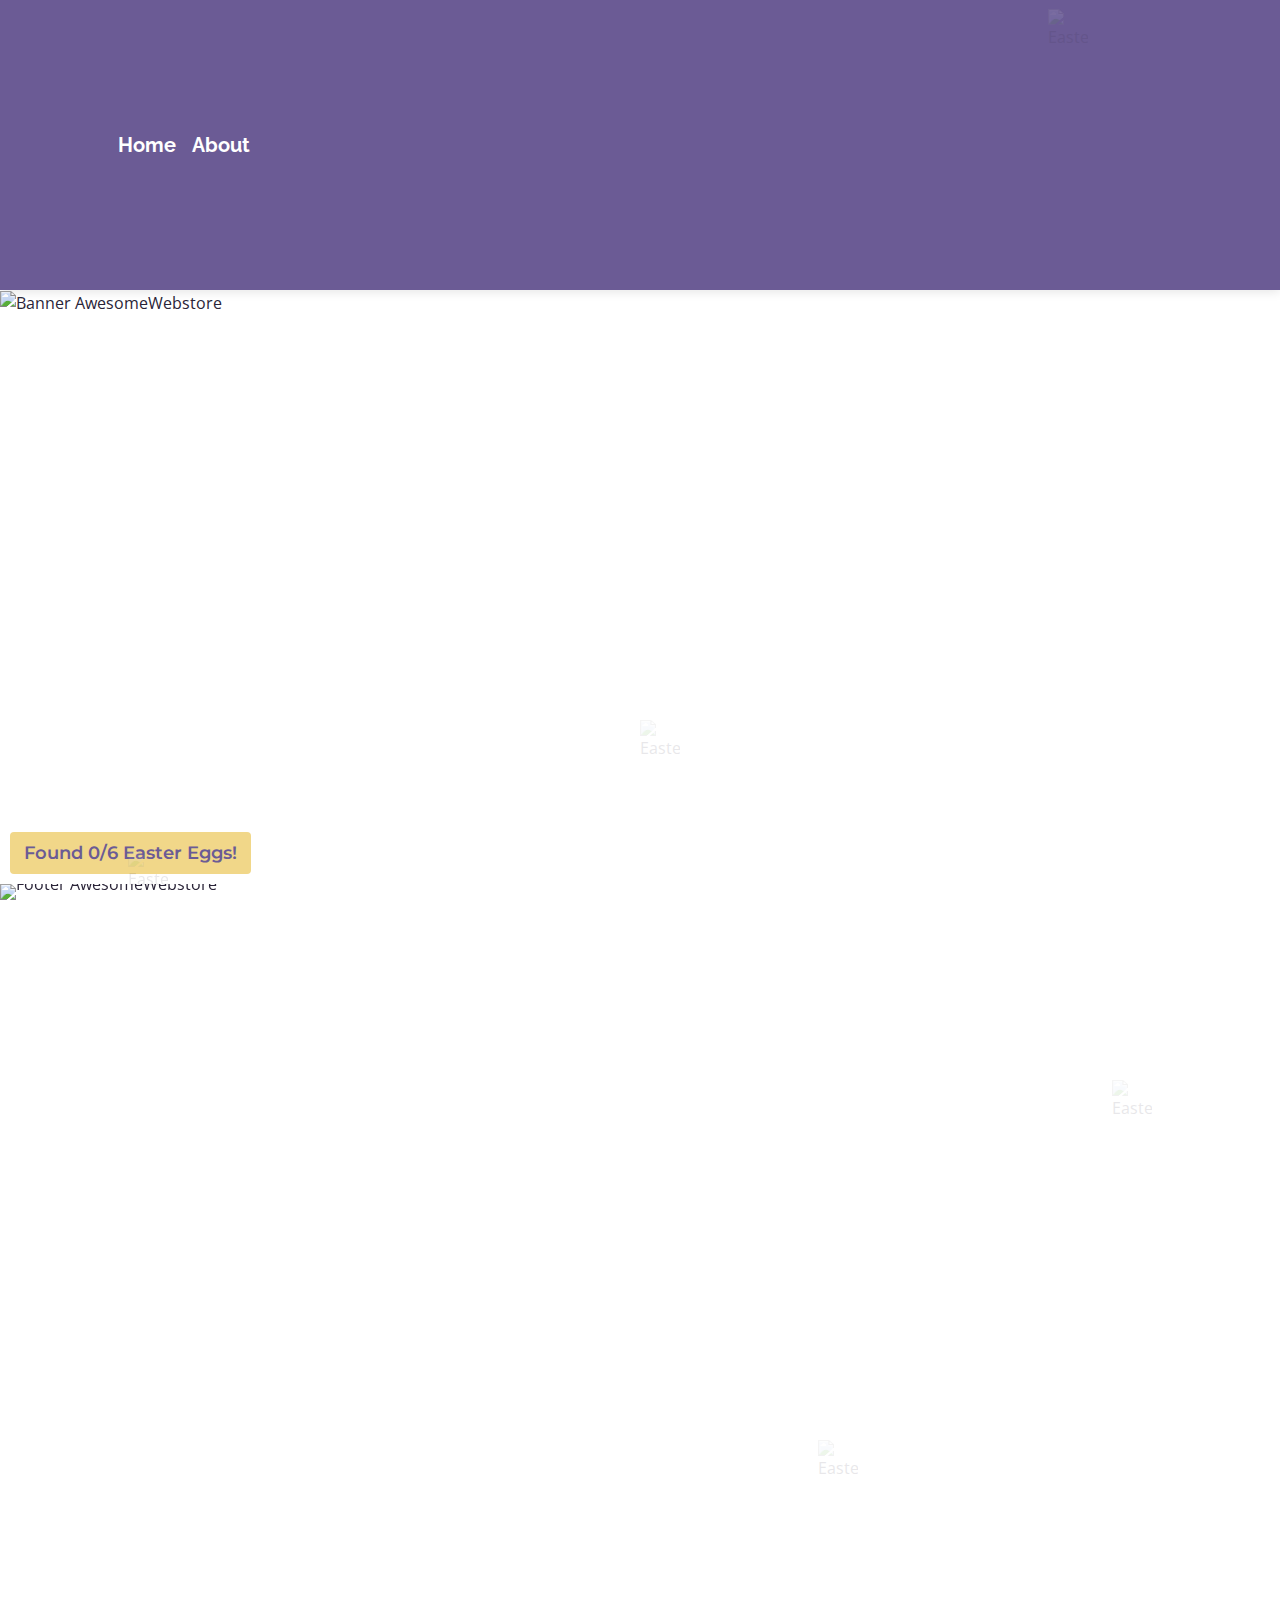
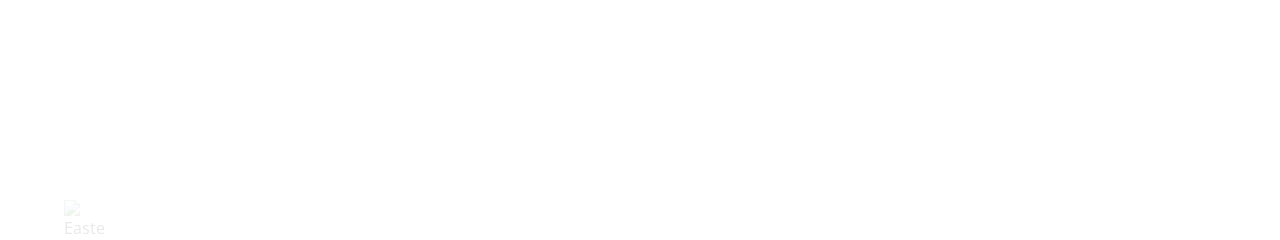
==== commit cb7a9fda: "remoced shop and some comments." ====
--- a/index.html
+++ b/index.html
@@ -43,26 +43,6 @@
     <div class="collapse navbar-collapse" id="navbarSupportedContent">
 
 
-
-      <!--   KOMMENTERAT UT SHOP
-        <li class="nav-item dropdown">
-            <a
-                    class="nav-link dropdown-toggle"
-                    id="navbarDropdown"
-                    href="#"
-                    role="button"
-                    data-bs-toggle="dropdown"
-                    aria-expanded="false"
-          >Shop</a
-            >
-            <ul class="dropdown-menu" aria-labelledby="navbarDropdown">
-              <li><a class="dropdown-item" href="#!">All Products</a></li>
-              <li><hr class="dropdown-divider" /></li>
-              <li><a class="dropdown-item" href="#!">Popular Items</a></li>
-              <li><a class="dropdown-item" href="#!">New Arrivals</a></li>
-            </ul>
-          </li>
-        </ul> -->
       <!-- HÄR ÄR CART
       <form class="d-flex">
         <button class="btn btn-outline-dark" type="submit">
--- a/styles.css
+++ b/styles.css
@@ -230,7 +230,7 @@
   margin: 0;
   padding: 0;
   box-sizing: border-box;
-  background-color: #b19cd9; /*lavender backup*/
+
 }
 .footer-image{
   width: 100%;
